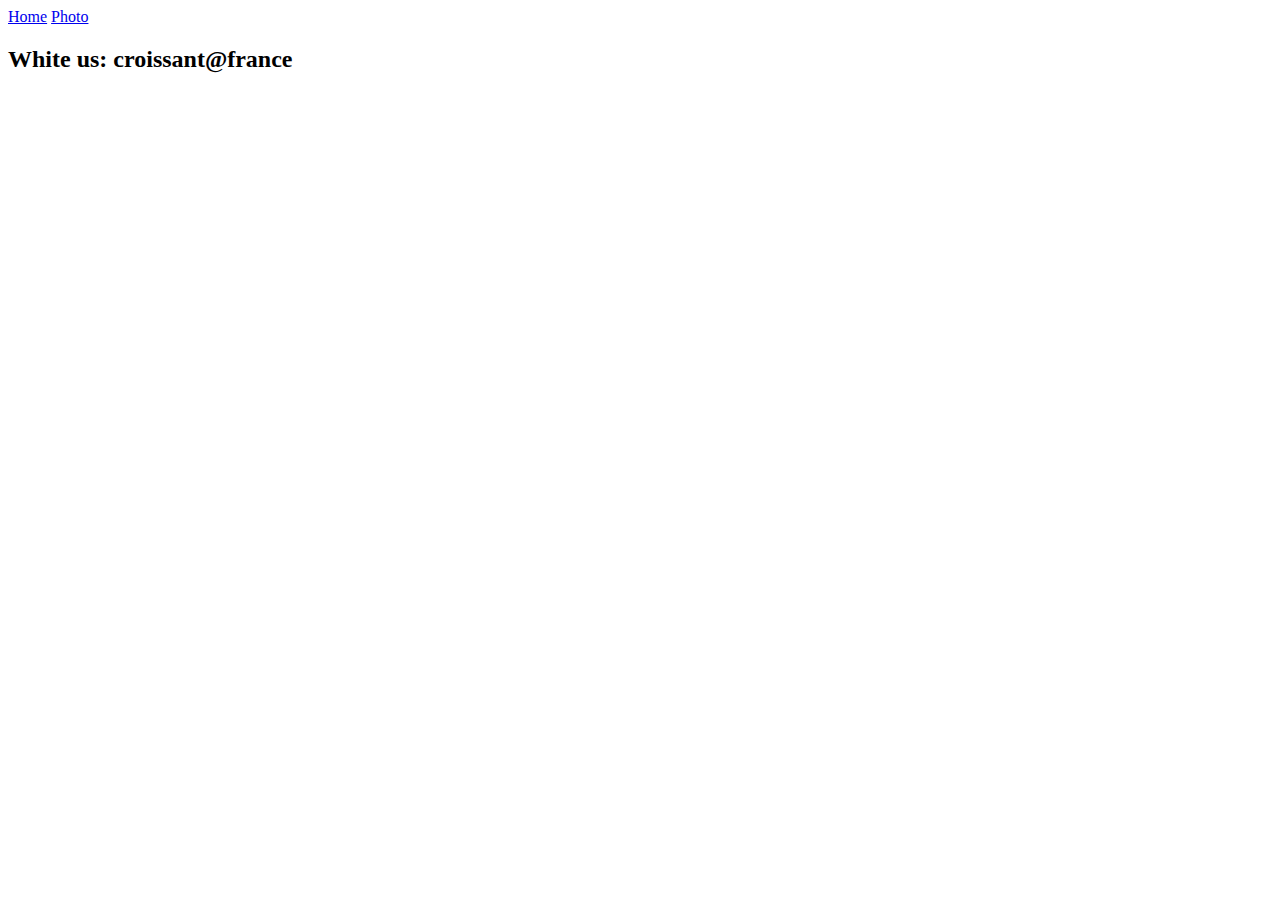
==== contact.html @ 770ac815 "Create structure" ====
<!doctype html>
<html lang="en">
<head>
    <meta charset="UTF-8">
    <meta name="viewport"
          content="width=device-width, user-scalable=no, initial-scale=1.0, maximum-scale=1.0, minimum-scale=1.0">
    <meta http-equiv="X-UA-Compatible" content="ie=edge">
    <title>Croissant</title>
</head>
<body>
<a href="index.html">Home</a>
<a href="photo.html">Photo</a>

<h2>White us: <a mailto="croissant@france">croissant@france</a></h2>
</body>
</html>
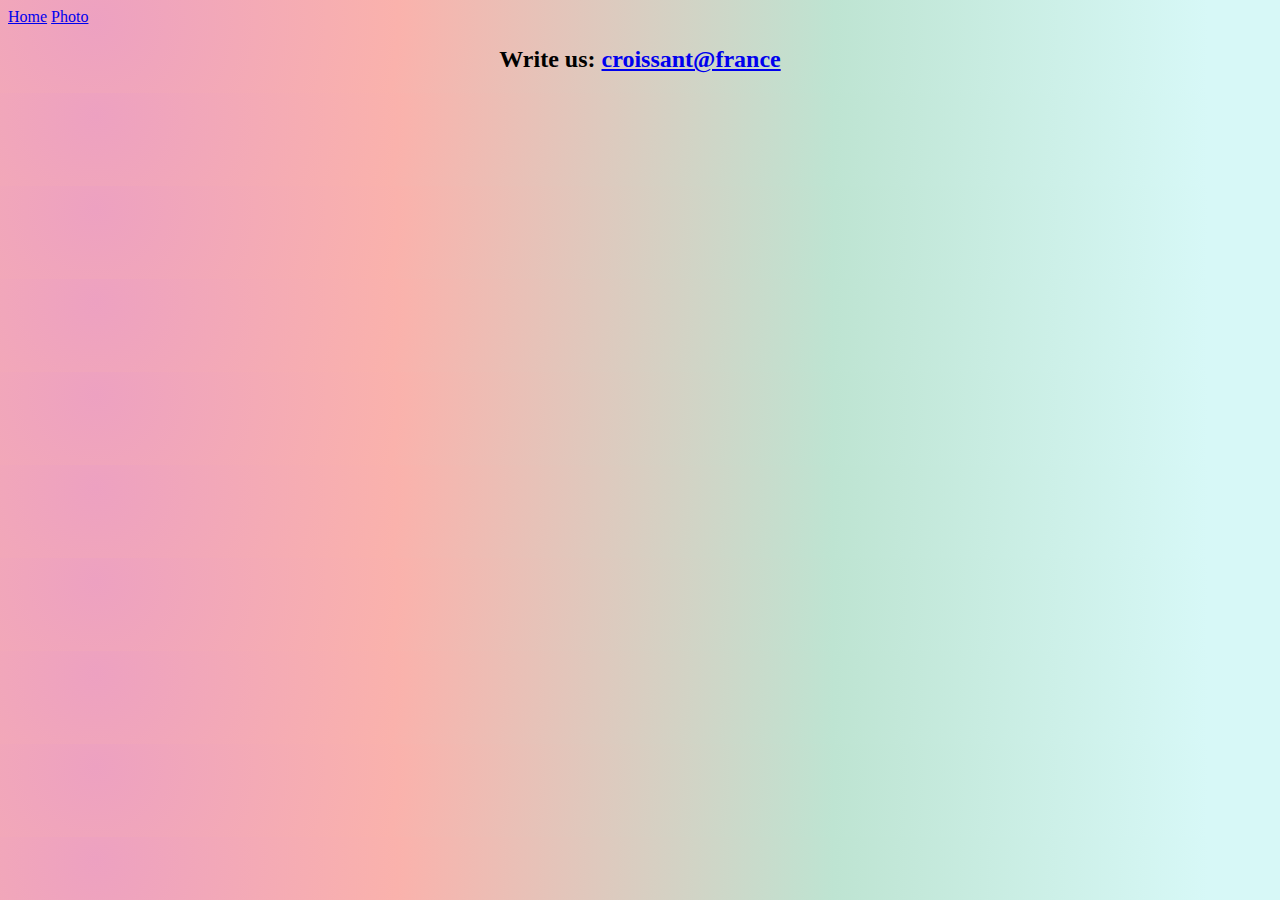
==== commit 24a81ea6: "Added simple SEO" ====
--- a/contact.html
+++ b/contact.html
@@ -2,15 +2,17 @@
 <html lang="en">
 <head>
     <meta charset="UTF-8">
+    <meta name="description" content="Buttery, flaky, viennoiserie pastry">
     <meta name="viewport"
           content="width=device-width, user-scalable=no, initial-scale=1.0, maximum-scale=1.0, minimum-scale=1.0">
     <meta http-equiv="X-UA-Compatible" content="ie=edge">
     <title>Croissant</title>
+    <link rel="stylesheet" href="src/style.css">
 </head>
 <body>
 <a href="index.html">Home</a>
 <a href="photo.html">Photo</a>
 
-<h2>White us: <a mailto="croissant@france">croissant@france</a></h2>
+<h2>Write us: <a href="mailto:croissant@france" title="Write us: mailto:croissant@france">croissant@france</a></h2>
 </body>
 </html>--- a/src/style.css
+++ b/src/style.css
@@ -0,0 +1,10 @@
+body{
+    background: radial-gradient(circle at 7.5% 24%, rgb(237, 161, 193) 0%, rgb(250, 178, 172) 25.5%, rgb(190, 228, 210) 62.3%, rgb(215, 248, 247) 93.8%);
+}
+h1, h2{
+    text-align: center;
+}
+img{
+    display: block;
+    margin: auto;
+}